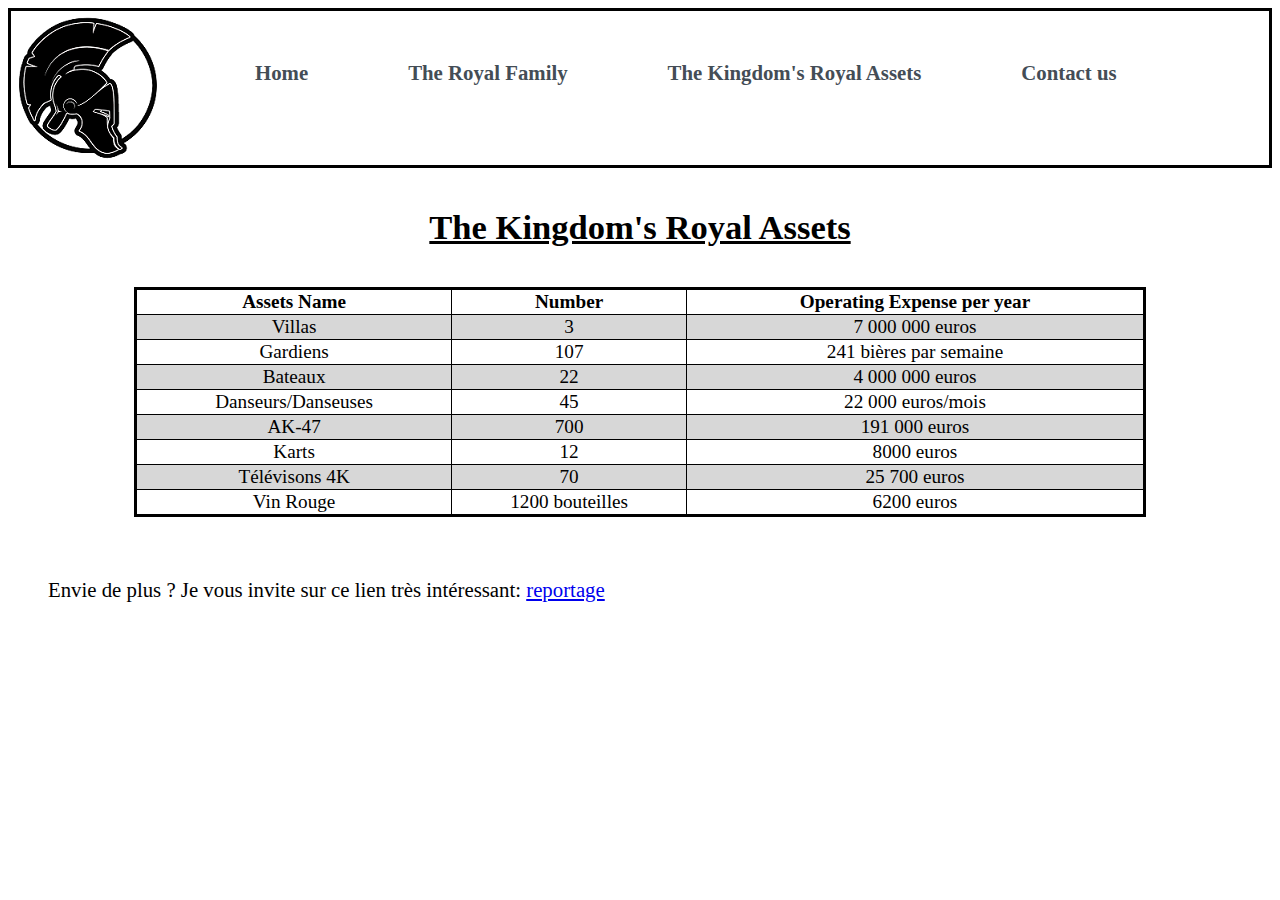
==== assets.html @ bba9c89e "maj3" ====
<!DOCTYPE html>
<html lang="fr">
    <head>
        <meta charset="UTF-8" />
        <meta http-equiv="X-UA-Compatible" content="IE=edge" />
        <meta name="viewport" content="width=device-width, initial-scale=1.0" />
        <title>index.html</title>
        <link href="style.css" rel="stylesheet" type="text/css" />
        <link href="assets.css" rel="stylesheet" type="text/css" />
    </head>

    <body>
        <header>
            <div class="container">
                <div class="logo">
                    <img src="/images/helmet.png" alt="logo" class="logo" />
                </div>
                <nav class="nav">
                    <ul class="menu">
                        <li><a href="index.html">Home</a></li>
                        <li><a href="roya-family.html">The Royal Family</a></li>
                        <li>
                            <a href="assets.html">The Kingdom's Royal Assets</a>
                        </li>
                        <li><a href="contact.html">Contact us</a></li>
                    </ul>
                </nav>
            </div>
        </header>
        <table>
            <caption>
                The Kingdom's Royal Assets
            </caption>
            <thead>
                <tr>
                    <th>Assets Name</th>
                    <th>Number</th>
                    <th>Operating Expense per year</th>
                </tr>
            </thead>
            <tbody>
                <tr>
                    <td>Villas</td>
                    <td>3</td>
                    <td>7 000 000 euros</td>
                </tr>
                <tr>
                    <td>Gardiens</td>
                    <td>107</td>
                    <td>241 bières par semaine</td>
                </tr>
                <tr>
                    <td>Bateaux</td>
                    <td>22</td>
                    <td>4 000 000 euros</td>
                </tr>
                <tr>
                    <td>Danseurs/Danseuses</td>
                    <td>45</td>
                    <td>22 000 euros/mois</td>
                </tr>
                <tr>
                    <td>AK-47</td>
                    <td>700</td>
                    <td>191 000 euros</td>
                </tr>
                <tr>
                    <td>Karts</td>
                    <td>12</td>
                    <td>8000 euros</td>
                </tr>
                <tr>
                    <td>Télévisons 4K</td>
                    <td>70</td>
                    <td>25 700 euros</td>
                </tr>
                <tr>
                    <td>Vin Rouge</td>
                    <td>1200 bouteilles</td>
                    <td>6200 euros</td>
                </tr>
            </tbody>
        </table>
        <footer>
            <p>
                Envie de plus ? Je vous invite sur ce lien très intéressant:
                <a
                    href="https://www.youtube.com/watch?v=rlarCLhzfoU"
                    target="blank"
                >
                    reportage</a
                ><br />
            </p>
        </footer>
    </body>
</html>
---- style.css ----
p,
h1,
h2 {
    font-family: Apple Chancery, cursive;
}

.container {
    display: flex;
    flex-basis: auto;
    border-collapse: collapse;
    margin: auto;
    border: 3px solid black;
}

.nav ul {
    margin: auto;
    background: white;
    list-style: none;
}

.nav a {
    margin-top: 0px;
    padding: 50px;
    display: block;

    text-decoration: none;
    font-weight: bold;
    color: #444d56;
    font-size: 1.3em;
}

.nav .menu {
    display: flex;
    flex-direction: row;
    list-style-type: none;
    font-family: Apple, Chancery, cursive;
}

.logo {
    display: flex;
    flex-direction: row;
}
.welcome {
    font-family: Apple, Chancery, cursive;
    text-align: center;
    text-decoration: underline;
    font-weight: bold;
    font-size: 1.7em;
}
---- assets.css ----
caption {
    font-family: Apple Chancery, cursive;
    text-decoration: underline;
    font-weight: bold;
    font-size: 1.8em;
    padding: 40px;
}

table tbody tr:nth-child(odd) {
    background-color: #d7d7d7;
}
table {
    width: 80%;
    margin: auto;
    text-size-adjust: auto;
    font-family: Apple Chancery, cursive;
    font-size: 1.2em;
    border-collapse: collapse;
    text-align: center;
    border: 3px solid black;
}

th,
tr,
td {
    border: 1px solid black;
    border-collapse: collapse;
    text-align: center;
    text-size-adjust: auto;
}

footer {
    padding: 40px;
    font-size: 1.3em;
}
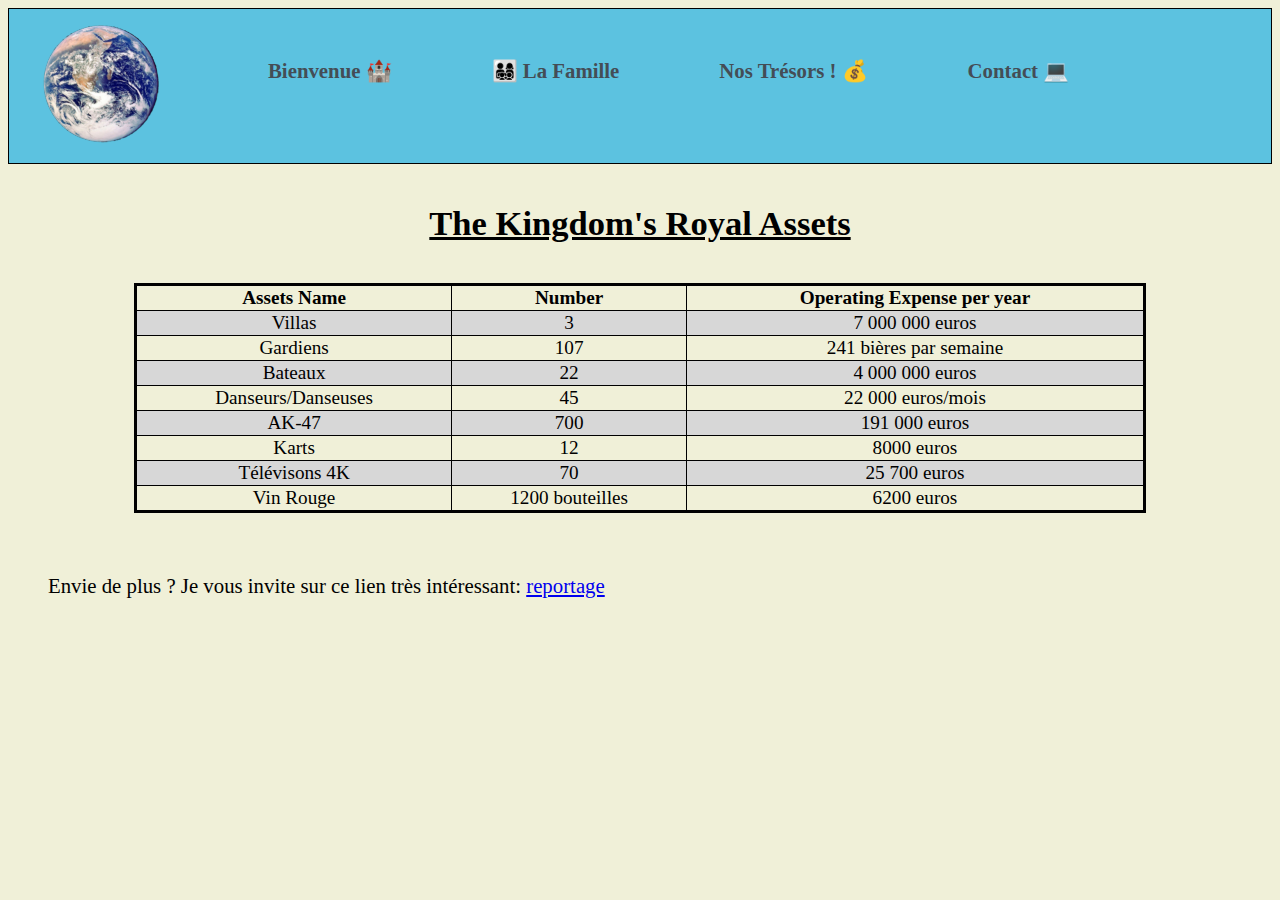
==== commit f5012dd7: "5" ====
--- a/assets.html
+++ b/assets.html
@@ -13,16 +13,18 @@
         <header>
             <div class="container">
                 <div class="logo">
-                    <img src="/images/helmet.png" alt="logo" class="logo" />
+                    <img src="/images/logo2.png" alt="logo" class="logo" />
                 </div>
                 <nav class="nav">
                     <ul class="menu">
-                        <li><a href="index.html">Home</a></li>
-                        <li><a href="roya-family.html">The Royal Family</a></li>
+                        <li><a href="index.html">Bienvenue 🏰</a></li>
                         <li>
-                            <a href="assets.html">The Kingdom's Royal Assets</a>
+                            <a href="roya-family.html">👨‍👩‍👧‍👦 La Famille</a>
                         </li>
-                        <li><a href="contact.html">Contact us</a></li>
+                        <li>
+                            <a href="assets.html">Nos Trésors ! 💰</a>
+                        </li>
+                        <li><a href="contact.html">Contact 💻</a></li>
                     </ul>
                 </nav>
             </div>
--- a/style.css
+++ b/style.css
@@ -1,24 +1,30 @@
 p,
 h1,
 h2 {
-    font-family: Apple Chancery, cursive;
+    font-family: Apple, Chancery, cursive;
 }
 
+body {
+    background-color: #f0f0d8;
+}
 .container {
+    background-color: #5cc2e0;
     display: flex;
     flex-basis: auto;
     border-collapse: collapse;
     margin: auto;
-    border: 3px solid black;
+    border: 1.5px solid black;
 }
 
 .nav ul {
+    background-color: #5cc2e0;
     margin: auto;
     background: white;
     list-style: none;
 }
 
 .nav a {
+    background-color: #5cc2e0;
     margin-top: 0px;
     padding: 50px;
     display: block;
@@ -30,16 +36,13 @@
 }
 
 .nav .menu {
+    background-color: #5cc2e0;
     display: flex;
     flex-direction: row;
     list-style-type: none;
     font-family: Apple, Chancery, cursive;
 }
 
-.logo {
-    display: flex;
-    flex-direction: row;
-}
 .welcome {
     font-family: Apple, Chancery, cursive;
     text-align: center;
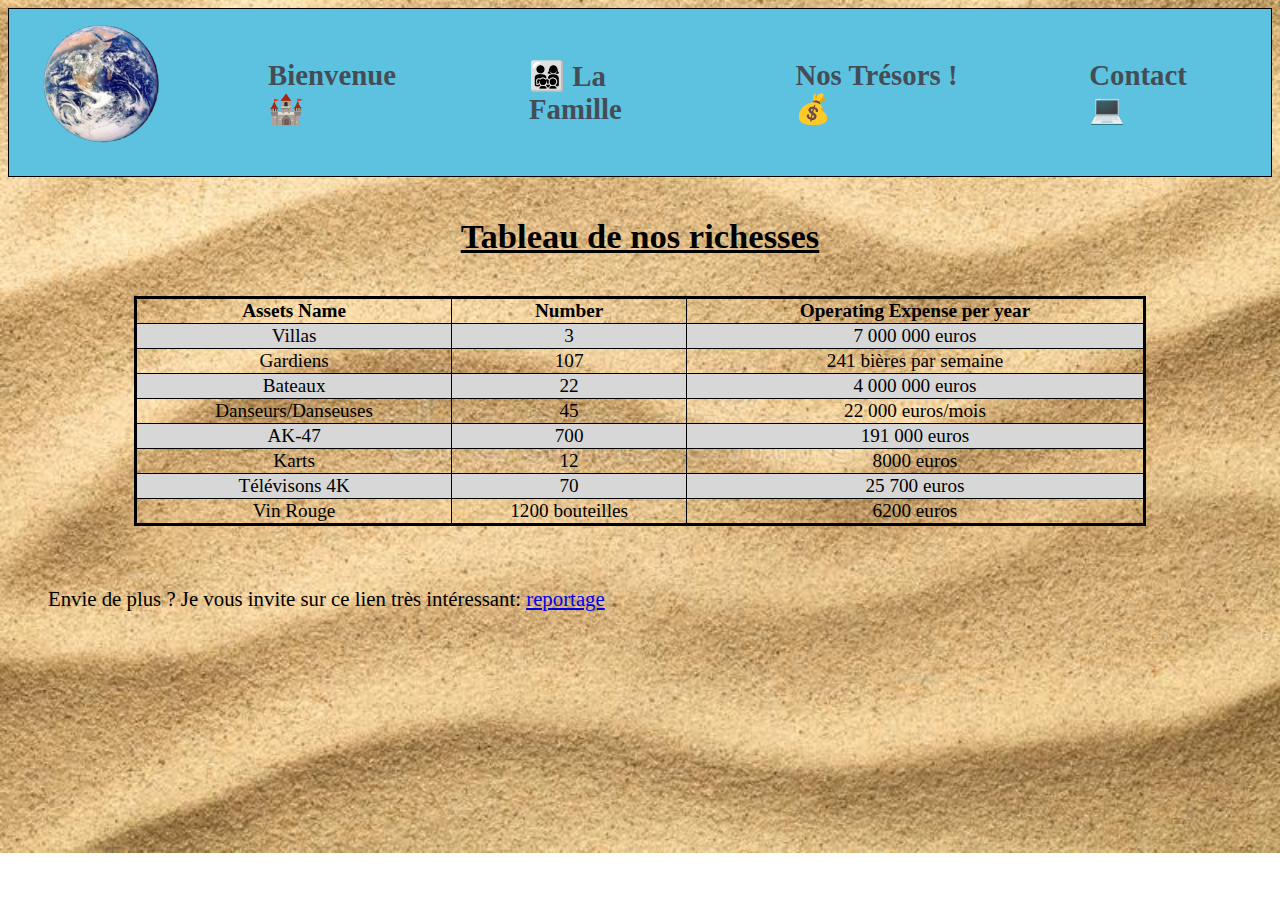
==== commit 2bb86e85: "enlevement marge en trop + recentrage imge + creation .bannière" ====
--- a/assets.html
+++ b/assets.html
@@ -31,7 +31,7 @@
         </header>
         <table>
             <caption>
-                The Kingdom's Royal Assets
+                Tableau de nos richesses
             </caption>
             <thead>
                 <tr>
--- a/style.css
+++ b/style.css
@@ -5,8 +5,11 @@
 }
 
 body {
-    background-color: #f0f0d8;
+    background-image: url("images/sable.jpg");
+    background-repeat: no-repeat;
+    background-size: cover;
 }
+
 .container {
     background-color: #5cc2e0;
     display: flex;
@@ -17,7 +20,6 @@
 }
 
 .nav ul {
-    background-color: #5cc2e0;
     margin: auto;
     background: white;
     list-style: none;
@@ -32,7 +34,7 @@
     text-decoration: none;
     font-weight: bold;
     color: #444d56;
-    font-size: 1.3em;
+    font-size: 1.8em;
 }
 
 .nav .menu {
@@ -43,6 +45,9 @@
     font-family: Apple, Chancery, cursive;
 }
 
+.palais {
+    width: auto;
+}
 .welcome {
     font-family: Apple, Chancery, cursive;
     text-align: center;
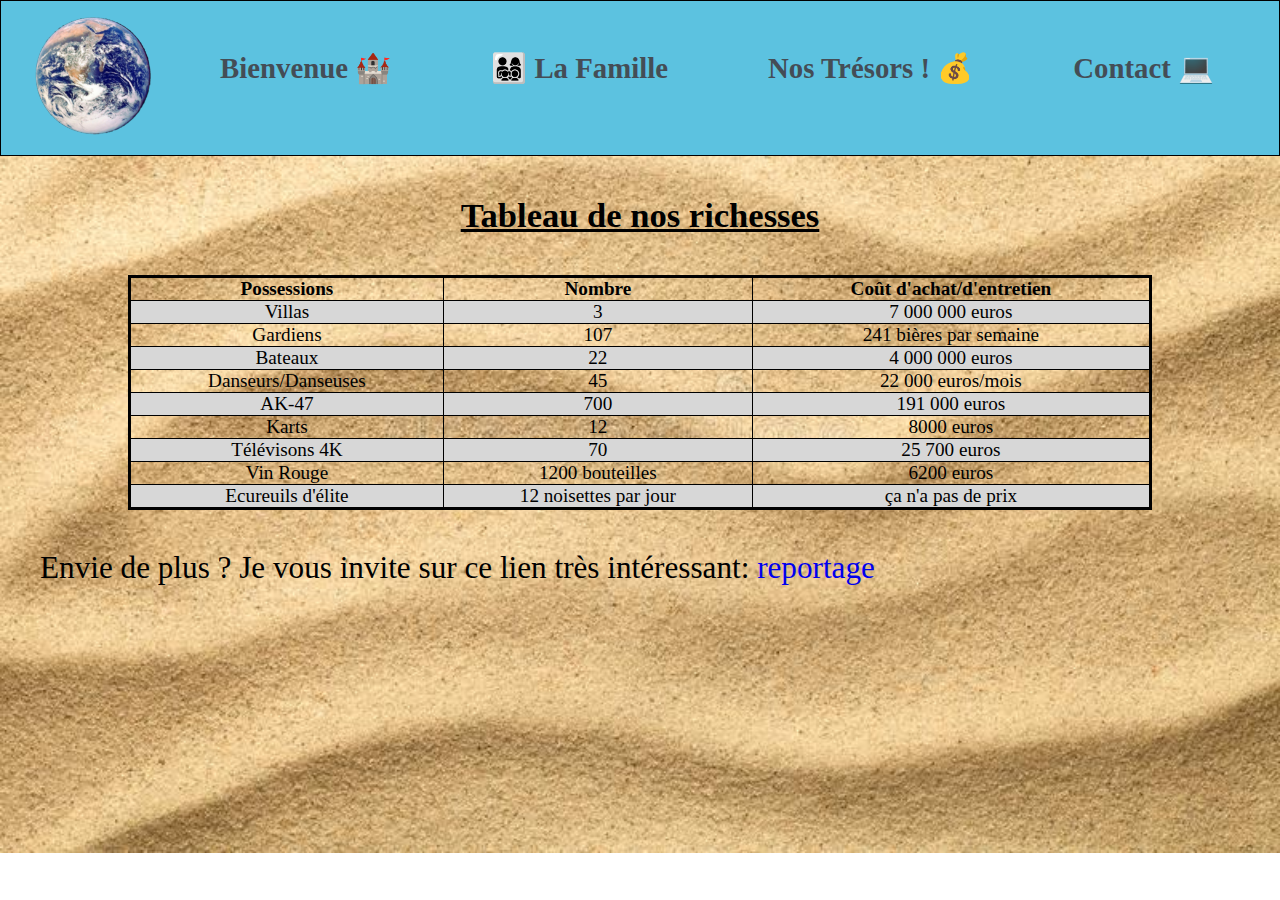
==== commit 6b513a41: "code clean" ====
--- a/assets.html
+++ b/assets.html
@@ -35,9 +35,9 @@
             </caption>
             <thead>
                 <tr>
-                    <th>Assets Name</th>
-                    <th>Number</th>
-                    <th>Operating Expense per year</th>
+                    <th>Possessions</th>
+                    <th>Nombre</th>
+                    <th>Coût d'achat/d'entretien</th>
                 </tr>
             </thead>
             <tbody>
@@ -81,6 +81,11 @@
                     <td>1200 bouteilles</td>
                     <td>6200 euros</td>
                 </tr>
+                <tr>
+                    <td>Ecureuils d'élite</td>
+                    <td>12 noisettes par jour</td>
+                    <td>ça n'a pas de prix</td>
+                </tr>
             </tbody>
         </table>
         <footer>
--- a/style.css
+++ b/style.css
@@ -1,13 +1,28 @@
-p,
+* {
+    box-sizing: border-box;
+    margin: 0;
+    padding: 0;
+    text-decoration: none;
+}
 h1,
 h2 {
     font-family: Apple, Chancery, cursive;
+    text-align: center;
+    padding: 40px;
 }
-
+p {
+    font-size: 1.5em;
+}
 body {
     background-image: url("images/sable.jpg");
     background-repeat: no-repeat;
     background-size: cover;
+}
+.bannière {
+    background-image: url("images/palace.jpg");
+    background-position: center;
+    background-size: cover;
+    height: 500px;
 }
 
 .container {
@@ -51,7 +66,7 @@
 .welcome {
     font-family: Apple, Chancery, cursive;
     text-align: center;
-    text-decoration: underline;
     font-weight: bold;
     font-size: 1.7em;
+    padding: 16px;
 }
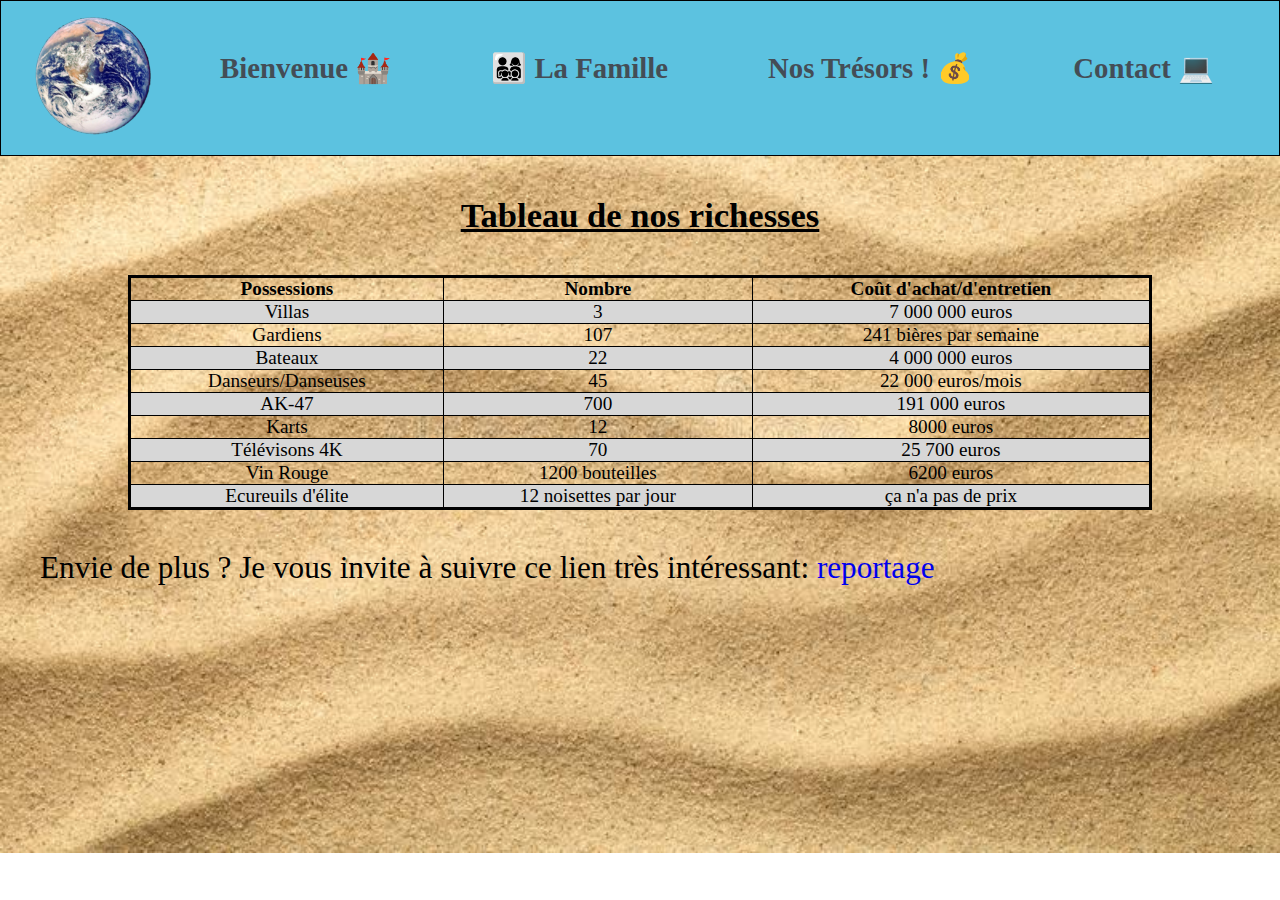
==== commit bc1d855a: "correction phrase assets + test contact" ====
--- a/assets.html
+++ b/assets.html
@@ -90,7 +90,8 @@
         </table>
         <footer>
             <p>
-                Envie de plus ? Je vous invite sur ce lien très intéressant:
+                Envie de plus ? Je vous invite à suivre ce lien très
+                intéressant:
                 <a
                     href="https://www.youtube.com/watch?v=rlarCLhzfoU"
                     target="blank"
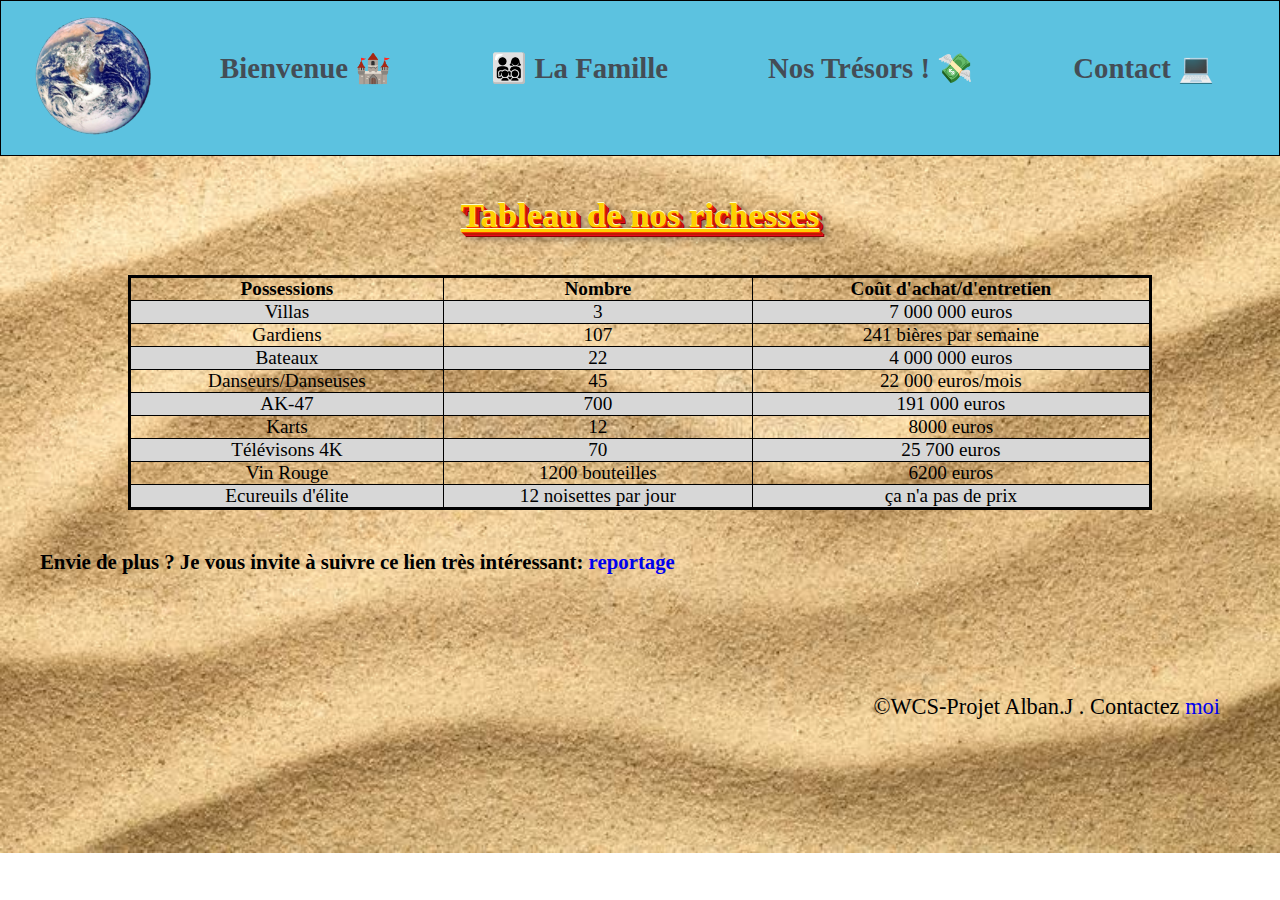
==== commit 6047dcb3: "plein de style" ====
--- a/assets.html
+++ b/assets.html
@@ -13,16 +13,21 @@
         <header>
             <div class="container">
                 <div class="logo">
-                    <img src="/images/logo2.png" alt="logo" class="logo" />
+                    <img
+                        src="/images/logo2.png"
+                        alt="Non ça tourne pas 😜"
+                        class="logo"
+                        title="Non ça tourne pas 😜"
+                    />
                 </div>
                 <nav class="nav">
                     <ul class="menu">
                         <li><a href="index.html">Bienvenue 🏰</a></li>
                         <li>
-                            <a href="roya-family.html">👨‍👩‍👧‍👦 La Famille</a>
+                            <a href="royal-family.html">👨‍👩‍👧‍👦 La Famille</a>
                         </li>
                         <li>
-                            <a href="assets.html">Nos Trésors ! 💰</a>
+                            <a href="assets.html">Nos Trésors ! 💸</a>
                         </li>
                         <li><a href="contact.html">Contact 💻</a></li>
                     </ul>
@@ -88,7 +93,7 @@
                 </tr>
             </tbody>
         </table>
-        <footer>
+        <footer class="video">
             <p>
                 Envie de plus ? Je vous invite à suivre ce lien très
                 intéressant:
@@ -100,5 +105,11 @@
                 ><br />
             </p>
         </footer>
+        <footer class="navfooter">
+            <p>
+                &copy;WCS-Projet Alban.J . Contactez
+                <a href="mailto:alban.jaunet@exemple.fr" target="_blank">moi</a>
+            </p>
+        </footer>
     </body>
 </html>
--- a/style.css
+++ b/style.css
@@ -4,25 +4,39 @@
     padding: 0;
     text-decoration: none;
 }
+
 h1,
 h2 {
-    font-family: Apple, Chancery, cursive;
+    font-family: "Roboto", Apple, Chancery, cursive;
     text-align: center;
     padding: 40px;
 }
-p {
-    font-size: 1.5em;
+.titrepave {
+    margin-top: 25%;
+    text-shadow: #ffc642 0 -1px 0, #dea623 1px 1px 0, #002d91 2px 2px 0,
+        #005386 4px 4px 0, #004874 5px 5px 0, #333 5px 5px 10px;
+    color: #91690c;
+}
+.pave {
+    font-size: 1.6em;
 }
 body {
     background-image: url("images/sable.jpg");
     background-repeat: no-repeat;
     background-size: cover;
 }
-.bannière {
+.banniere {
     background-image: url("images/palace.jpg");
     background-position: center;
     background-size: cover;
     height: 500px;
+}
+.titrebanniere {
+    margin-top: -450px;
+    text-shadow: #bbe5ff 0 -1px 0, #0098f8 1px 1px 0, #018de6 2px 2px 0,
+        #006fb5 3px 3px 0, #005386 4px 4px 0, #004874 5px 5px 0,
+        #333 5px 5px 10px;
+    color: #26abff;
 }
 
 .container {
@@ -57,7 +71,17 @@
     display: flex;
     flex-direction: row;
     list-style-type: none;
-    font-family: Apple, Chancery, cursive;
+    font-family: "Apple, Chancery, cursive";
+}
+
+a:hover {
+    text-decoration: none;
+    color: Dodgerblue;
+}
+
+a:active {
+    color: crimson;
+    text-decoration: none;
 }
 
 .palais {
@@ -70,3 +94,10 @@
     font-size: 1.7em;
     padding: 16px;
 }
+
+.navfooter {
+    margin-top: 40px;
+    margin-right: 20px;
+    text-align: right;
+    font-size: 1.4em;
+}
--- a/assets.css
+++ b/assets.css
@@ -1,9 +1,23 @@
 caption {
-    font-family: Apple Chancery, cursive;
+    font-family: "Apple Chancery, cursive";
     text-decoration: underline;
     font-weight: bold;
     font-size: 1.8em;
     padding: 40px;
+    text-shadow: #fffec8 0 -1px 0, #ff3a00 1px 1px 0, #c01c01 2px 2px 0,
+        #bf1b01 3px 3px 0, #e90b20 4px 4px 0, #850103 5px 5px 0,
+        #333 5px 5px 10px;
+    color: #ffd100;
+}
+
+a:hover {
+    text-decoration: none;
+    color: Dodgerblue;
+}
+
+a:active {
+    color: crimson;
+    text-decoration: none;
 }
 
 table tbody tr:nth-child(odd) {
@@ -29,6 +43,10 @@
     text-size-adjust: auto;
 }
 
+.video {
+    font-weight: bold;
+}
+
 footer {
     padding: 40px;
     font-size: 1.3em;
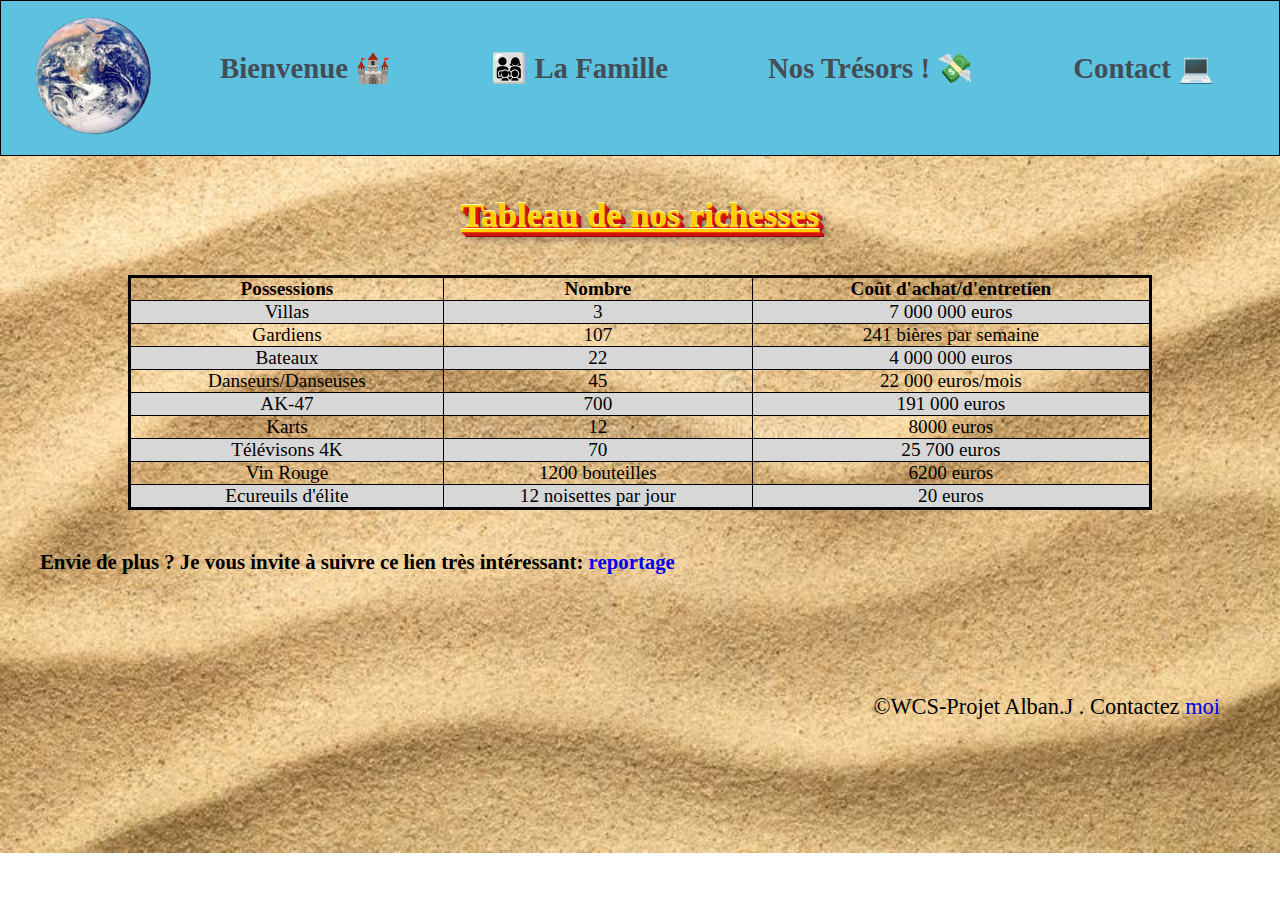
==== commit fbc67b73: "assets modif" ====
--- a/assets.html
+++ b/assets.html
@@ -89,7 +89,7 @@
                 <tr>
                     <td>Ecureuils d'élite</td>
                     <td>12 noisettes par jour</td>
-                    <td>ça n'a pas de prix</td>
+                    <td>20 euros</td>
                 </tr>
             </tbody>
         </table>
